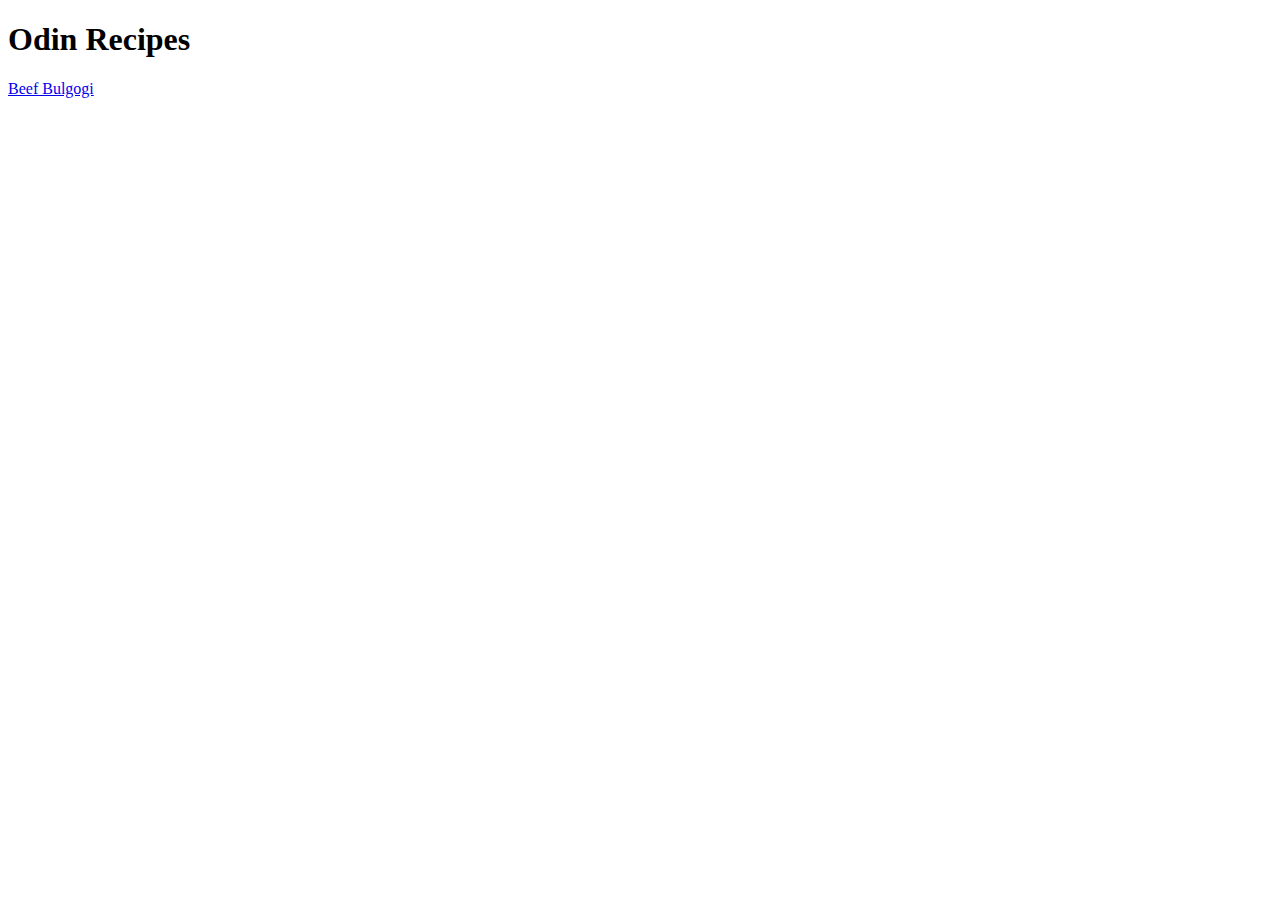
==== index.html @ 70694e2d "Created beef bulgogi page Linked beef bulgogi to main" ====
<!DOCTYPE html>
<html>
    <head>
        <meta charset="UTF-8">
        <title>Recipe Website</title>
    </head>
    <body>
        <h1>Odin Recipes</h1>
        <a href="https://www.allrecipes.com/recipe/255591/bulgogi-beef-korean-style-barbecue/" alt="Beef-Bulgogi">Beef Bulgogi</a>
        
    </body>
</html>
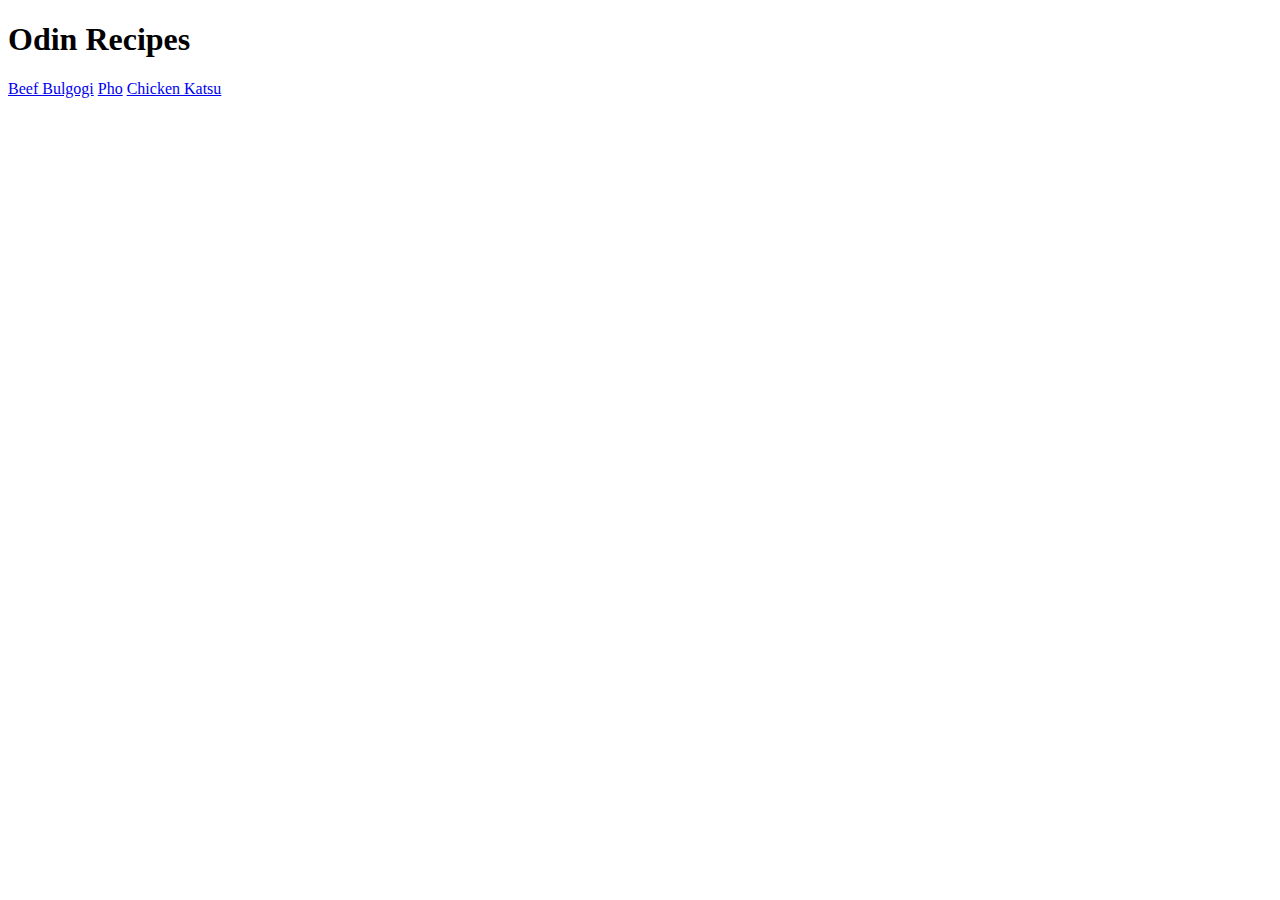
==== commit 1e3466aa: "Added Chicken katsu page Added Pho page Created links to both on main" ====
--- a/index.html
+++ b/index.html
@@ -7,6 +7,8 @@
     <body>
         <h1>Odin Recipes</h1>
         <a href="https://www.allrecipes.com/recipe/255591/bulgogi-beef-korean-style-barbecue/" alt="Beef-Bulgogi">Beef Bulgogi</a>
-        
+        <a href="https://www.allrecipes.com/recipe/228443/authentic-pho/" alt="Pho">Pho</a>
+        <a href="https://www.allrecipes.com/recipe/72068/chicken-katsu/" alt="chicken-katsu">Chicken Katsu</a>
+
     </body>
-</html>+</html>
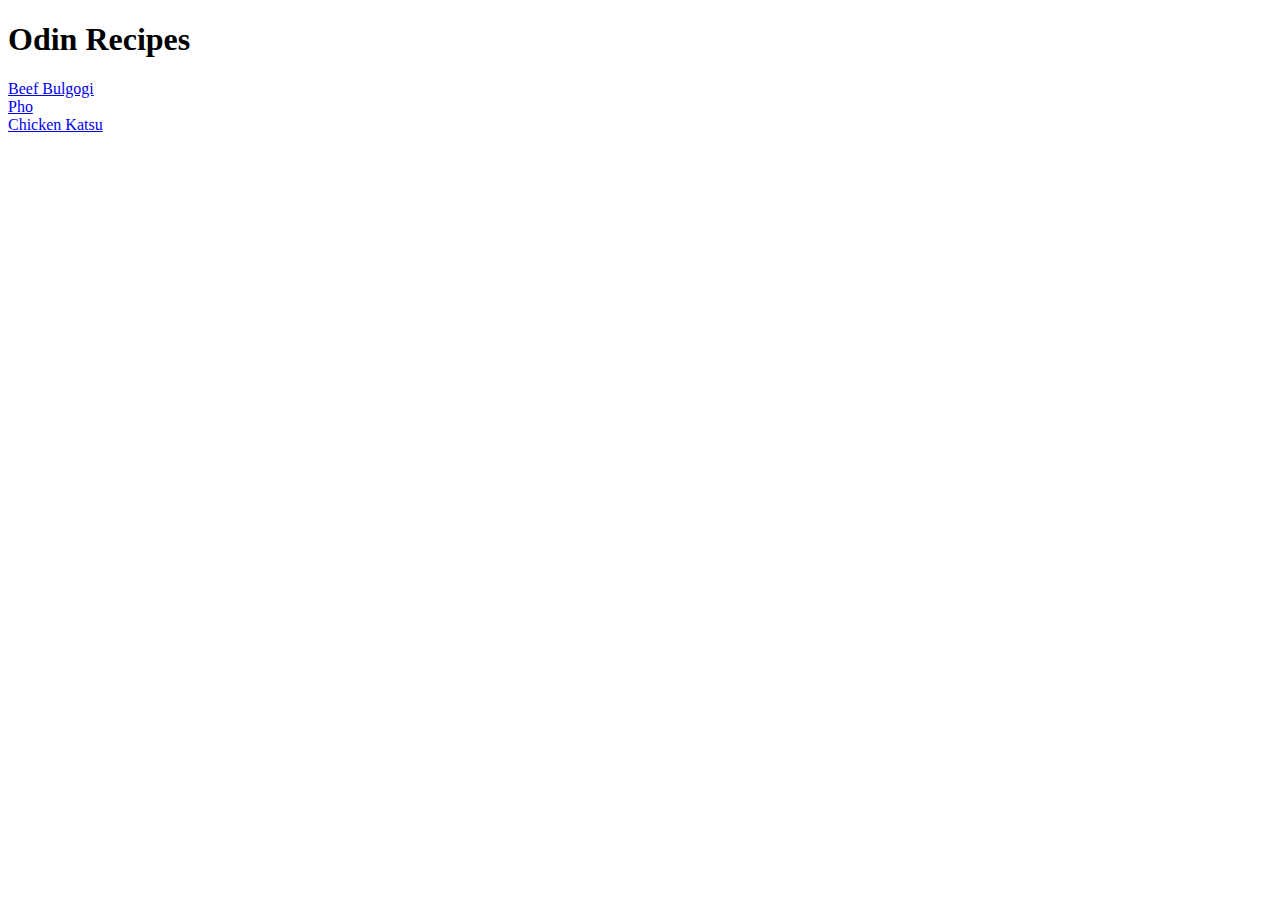
==== commit 4d4e9700: "Added image for cknkatsu added image for bfbulgogi added image for pho Finished bfbulgogi recipe" ====
--- a/index.html
+++ b/index.html
@@ -6,9 +6,13 @@
     </head>
     <body>
         <h1>Odin Recipes</h1>
-        <a href="https://www.allrecipes.com/recipe/255591/bulgogi-beef-korean-style-barbecue/" alt="Beef-Bulgogi">Beef Bulgogi</a>
-        <a href="https://www.allrecipes.com/recipe/228443/authentic-pho/" alt="Pho">Pho</a>
-        <a href="https://www.allrecipes.com/recipe/72068/chicken-katsu/" alt="chicken-katsu">Chicken Katsu</a>
+        <ul>
+
+        </ul>
+            <li><a href="./recipes/beef-bulgogi.html" alt="Beef-Bulgogi">Beef Bulgogi</a></li>
+            <li><a href="https://www.allrecipes.com/recipe/228443/authentic-pho/" alt="Pho">Pho</a></li>
+            <li><a href="https://www.allrecipes.com/recipe/72068/chicken-katsu/" alt="chicken-katsu">Chicken Katsu</a></li>
+        </ul>
 
     </body>
 </html>
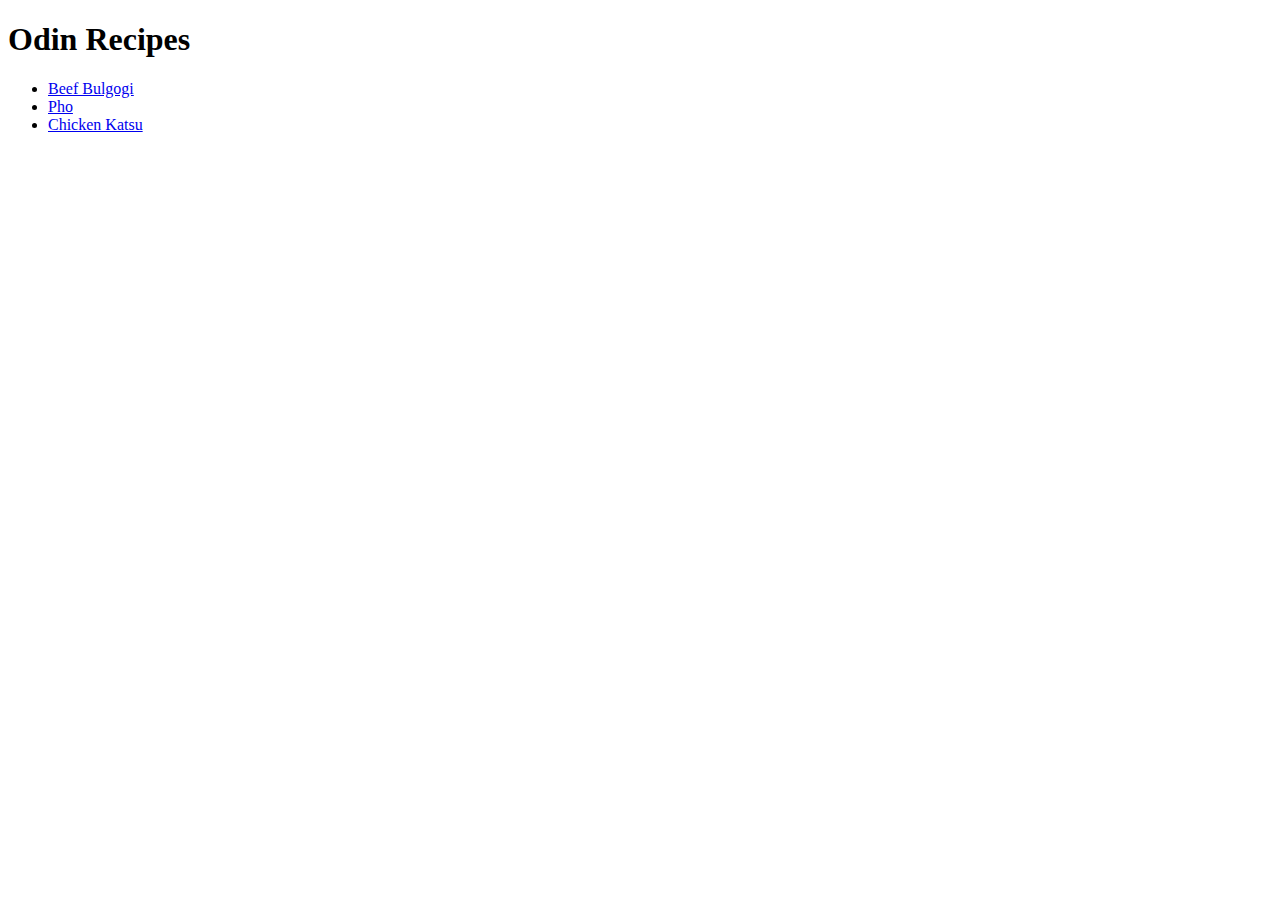
==== commit 30199696: "Finished Chiken katsu page" ====
--- a/index.html
+++ b/index.html
@@ -7,11 +7,9 @@
     <body>
         <h1>Odin Recipes</h1>
         <ul>
-
-        </ul>
             <li><a href="./recipes/beef-bulgogi.html" alt="Beef-Bulgogi">Beef Bulgogi</a></li>
-            <li><a href="https://www.allrecipes.com/recipe/228443/authentic-pho/" alt="Pho">Pho</a></li>
-            <li><a href="https://www.allrecipes.com/recipe/72068/chicken-katsu/" alt="chicken-katsu">Chicken Katsu</a></li>
+            <li><a href="./recipes/pho.html" alt="Pho">Pho</a></li>
+            <li><a href="./recipes/chicken-katsu.html" alt="chicken-katsu">Chicken Katsu</a></li>
         </ul>
 
     </body>
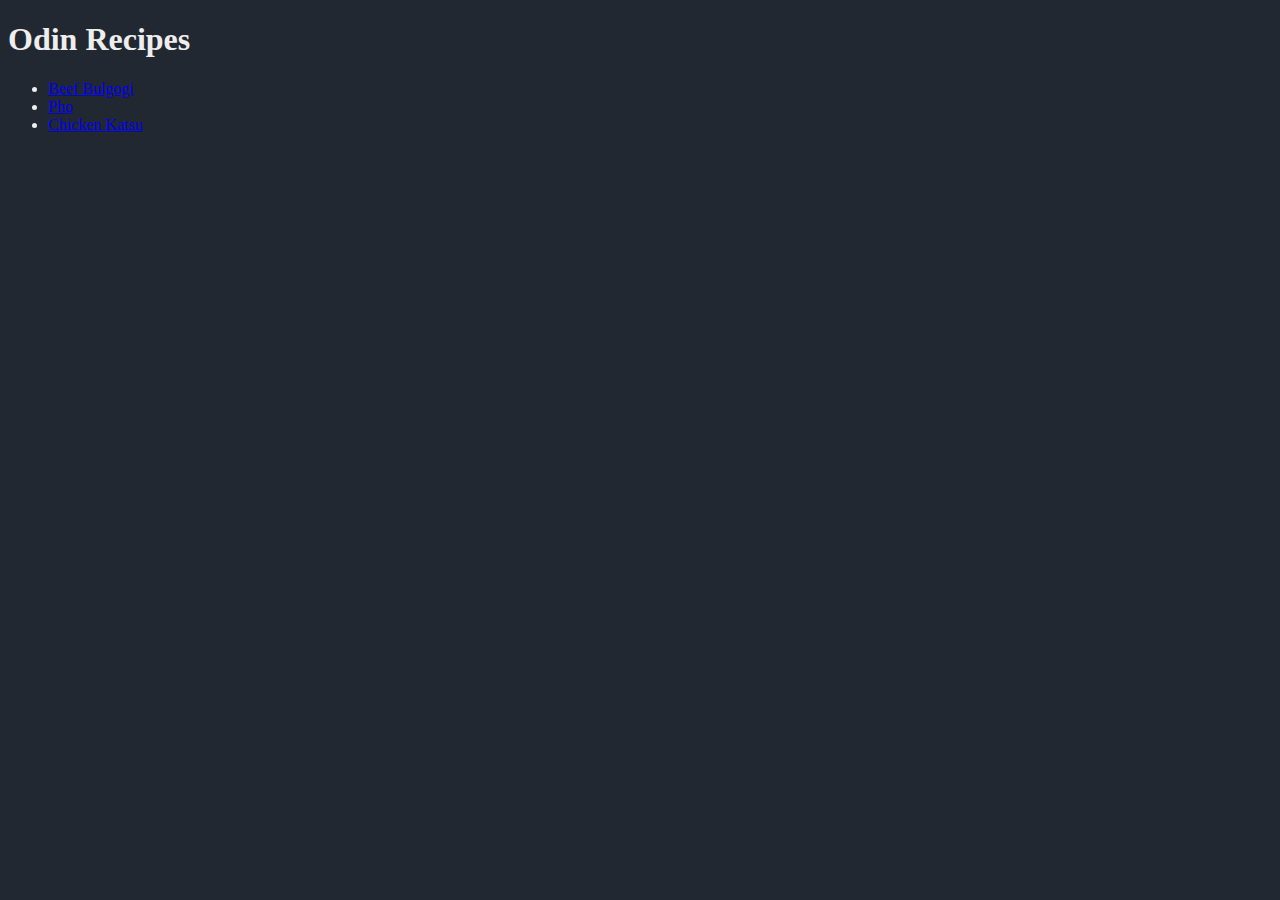
==== commit 76d417f0: "added css" ====
--- a/index.html
+++ b/index.html
@@ -3,14 +3,17 @@
     <head>
         <meta charset="UTF-8">
         <title>Recipe Website</title>
+        <link rel="stylesheet" href="../styles.css">
     </head>
     <body>
         <h1>Odin Recipes</h1>
-        <ul>
-            <li><a href="./recipes/beef-bulgogi.html" alt="Beef-Bulgogi">Beef Bulgogi</a></li>
-            <li><a href="./recipes/pho.html" alt="Pho">Pho</a></li>
-            <li><a href="./recipes/chicken-katsu.html" alt="chicken-katsu">Chicken Katsu</a></li>
-        </ul>
+        <div>
+            <ul>
+                <li><a href="./recipes/beef-bulgogi.html" alt="Beef-Bulgogi">Beef Bulgogi</a></li>
+                <li><a href="./recipes/pho.html" alt="Pho">Pho</a></li>
+                <li><a href="./recipes/chicken-katsu.html" alt="chicken-katsu">Chicken Katsu</a></li>
+            </ul>
+        </div>
 
     </body>
 </html>
--- a/styles.css
+++ b/styles.css
@@ -0,0 +1,12 @@
+body {
+    background-color: #222831;
+    color: #EEEEEE;
+}
+
+.instructions, .ingredients, .description {
+    background-color: #393E46;
+}
+
+.mini-header {
+    color: #00ADB5;
+} 